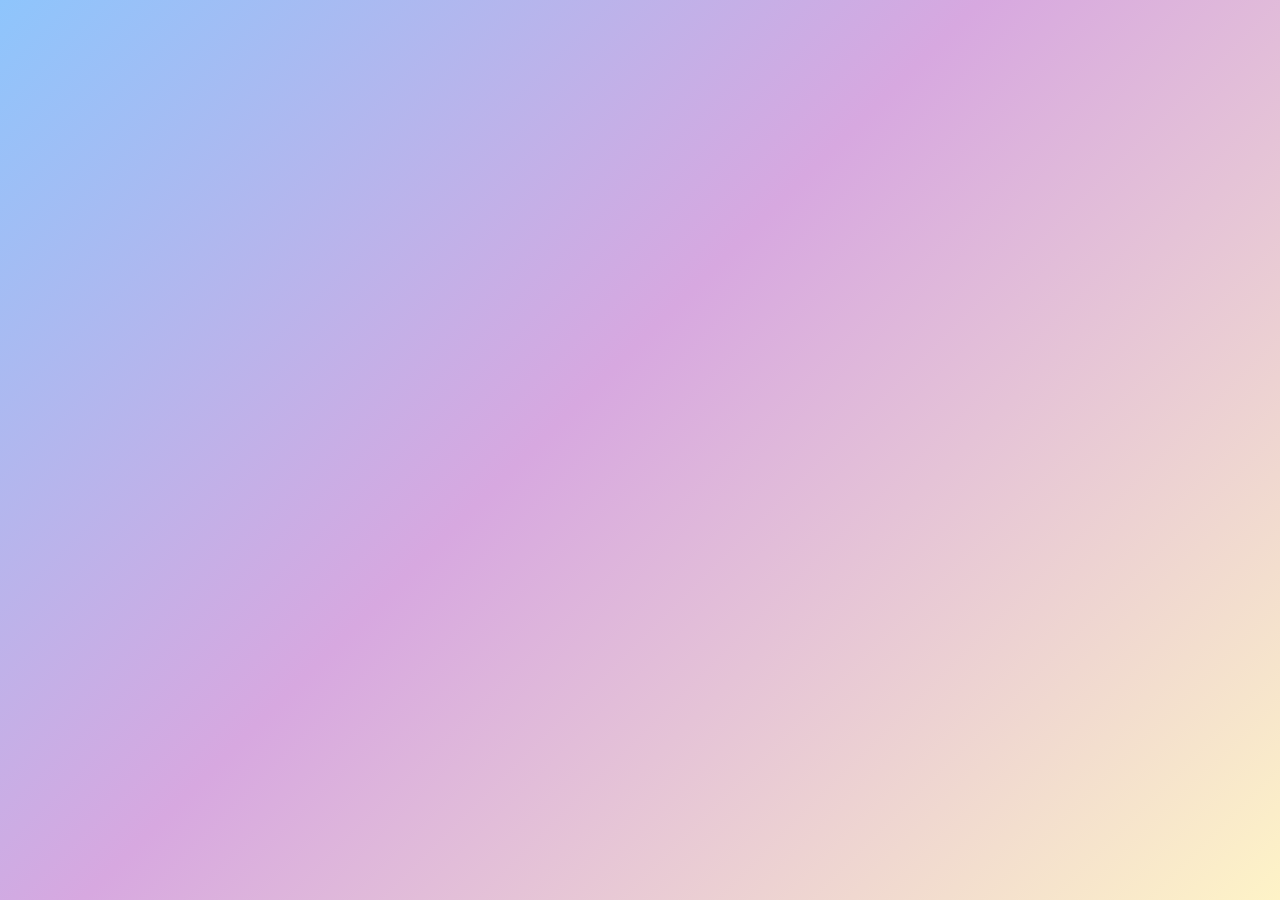
==== index.html @ fd0d643d "Add clean gradient background page" ====
<!DOCTYPE html>
<html lang="en">
<head>
  <meta charset="UTF-8">
  <meta name="viewport" content="width=device-width, initial-scale=1.0">
  <title>Clean Background</title>
  <style>
    html, body {
      height: 100%;
      margin: 0;
      padding: 0;
    }
    body {
      background: linear-gradient(135deg, #8ec5fc 0%, #d7a8e0 45%, #fef3c7 100%);
    }
  </style>
</head>
<body>
</body>
</html>
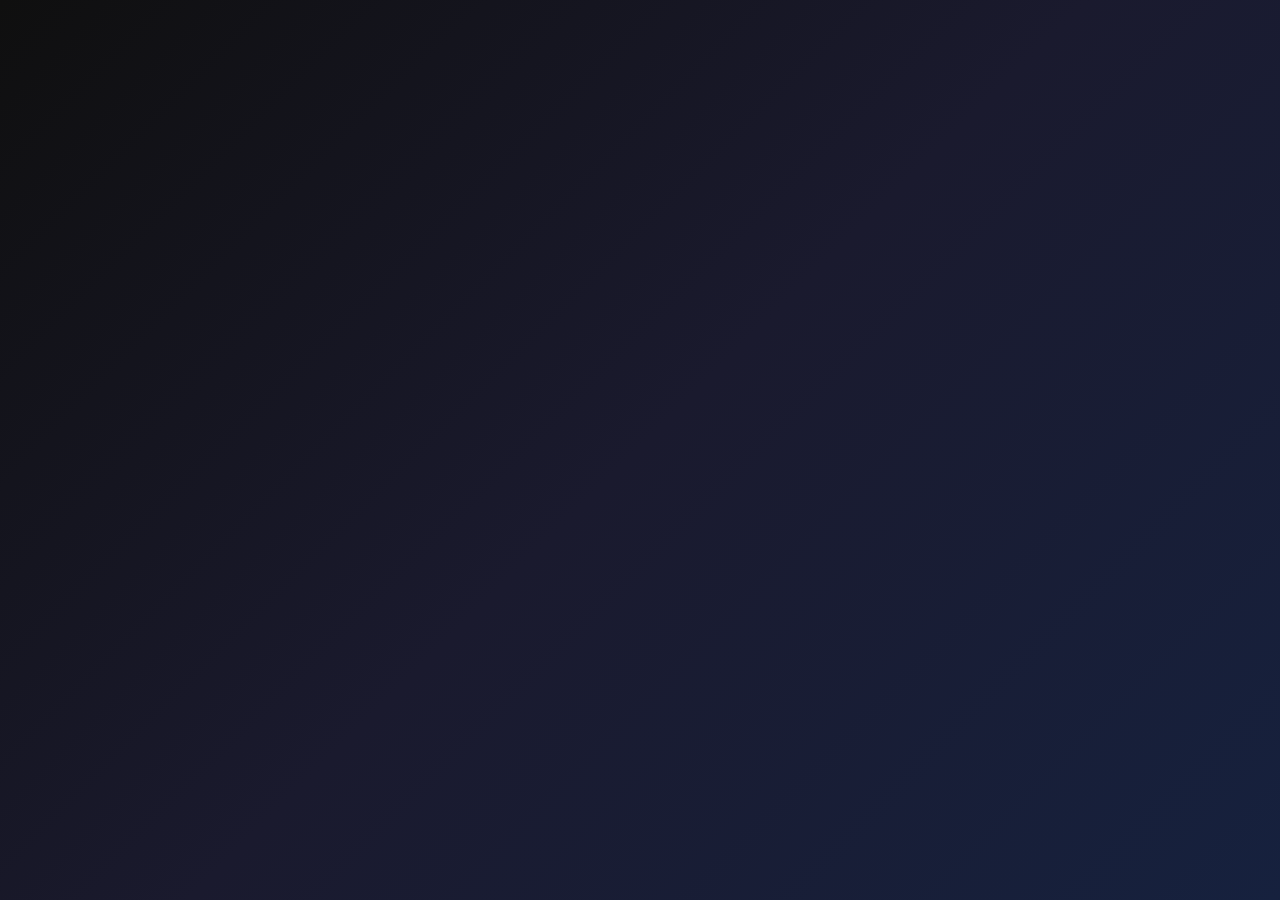
==== commit d92aefee: "Update background to dark mode gradient" ====
--- a/index.html
+++ b/index.html
@@ -11,10 +11,10 @@
       padding: 0;
     }
     body {
-      background: linear-gradient(135deg, #8ec5fc 0%, #d7a8e0 45%, #fef3c7 100%);
+      background: linear-gradient(135deg, #0f0f0f 0%, #1a1a2e 50%, #16213e 100%);
     }
   </style>
 </head>
 <body>
 </body>
-</html>+</html>
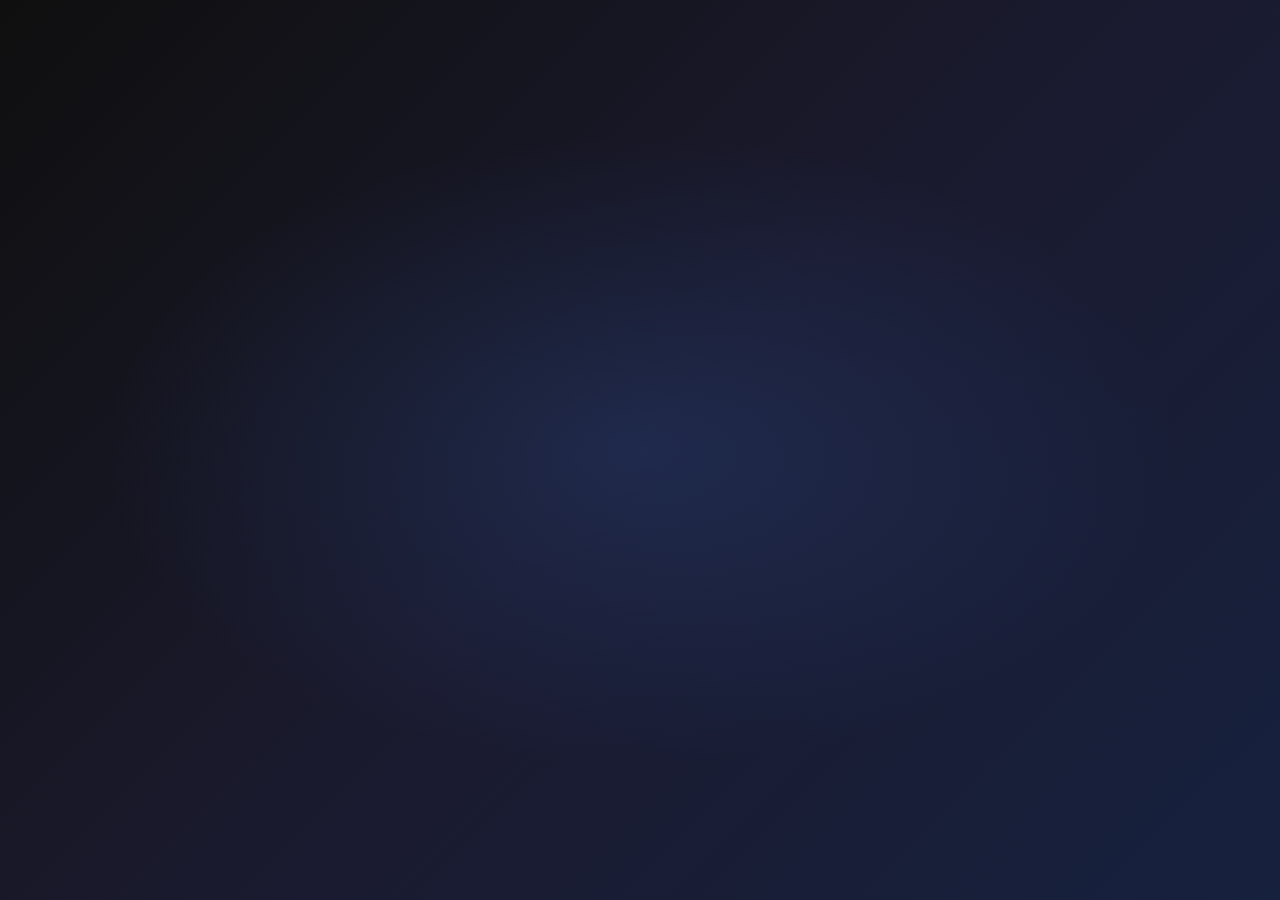
==== commit 3f12360f: "Add blue ambient glow to center" ====
--- a/index.html
+++ b/index.html
@@ -11,10 +11,12 @@
       padding: 0;
     }
     body {
-      background: linear-gradient(135deg, #0f0f0f 0%, #1a1a2e 50%, #16213e 100%);
+      background:
+        radial-gradient(ellipse 60% 50% at 50% 50%, rgba(59, 130, 246, 0.15) 0%, transparent 70%),
+        linear-gradient(135deg, #0f0f0f 0%, #1a1a2e 50%, #16213e 100%);
     }
   </style>
 </head>
 <body>
 </body>
-</html>
+</html>
